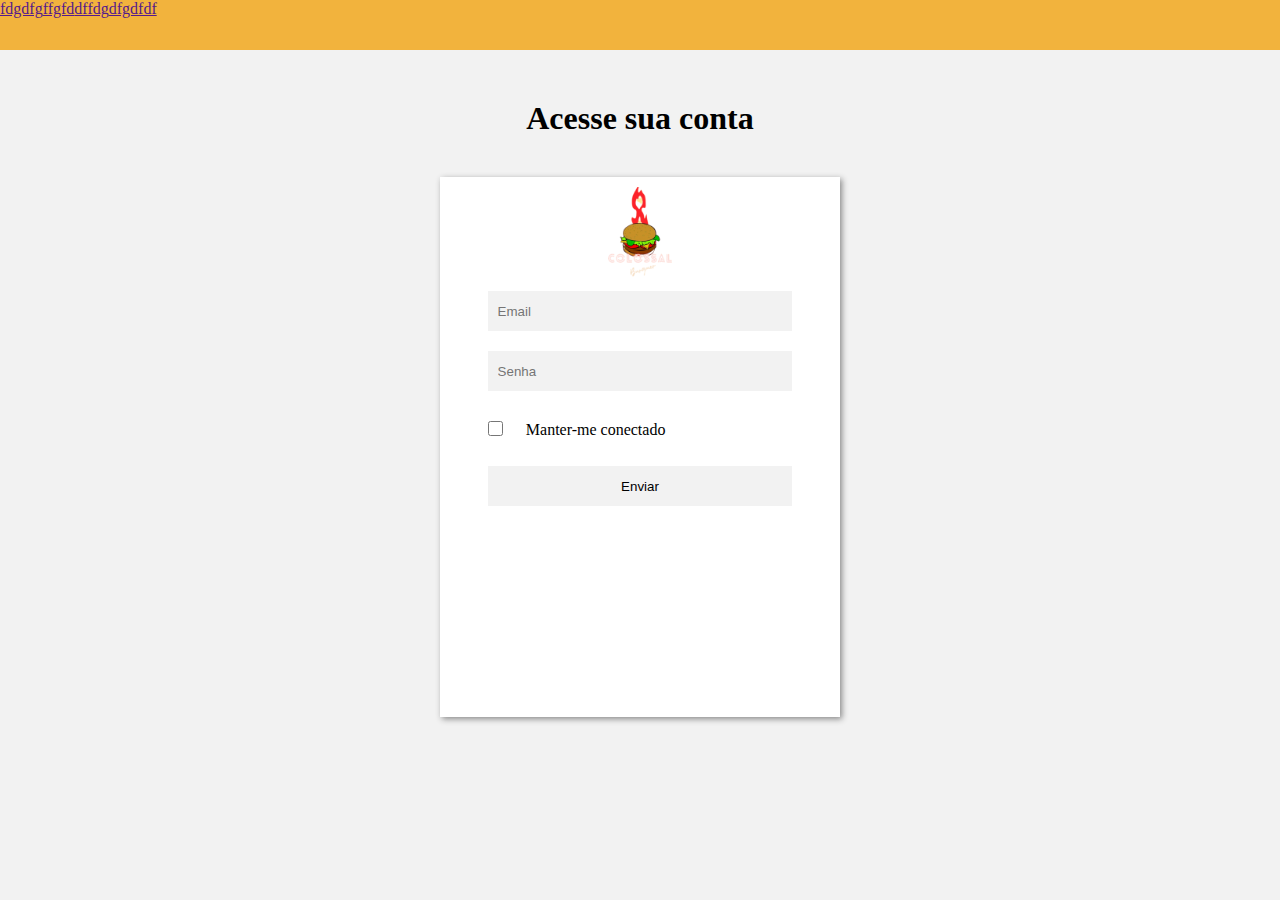
==== login/index.html @ 21d7264c "Estruturando projeto" ====
<!DOCTYPE html>
<html lang="pt-br">
    <head>
        <meta charset="UTF-8">
        <meta http-equiv="X-UA-Compatible" content="IE=edge">
        <meta name="viewport" content="width=device-width, initial-scale=1.0">
        <link rel="stylesheet" href="style.css">
        <script type="text/javascript" src="script.js"></script>
        <title>Tela de Login</title>
    </head>
    <body>
    <main class="container">
        <header>
            <nav>
                <ul id="menu">
                    <li><a href="">fdgdfg</a></li>
                    <li><a href="">ffgfd</a></li>
                    <li><a href="">dffdg</a></li>
                    <li><a href="">dfgdfdf</a></li>
                </ul>
            </nav>
        </header>
            <h1>Acesse sua conta</h1>
        <div id="formulario">
            <form method="POST">
                <div>
                    <img src="./icone.jpg.png" alt="">
                </div>
                <div class="inputs">
                    <input type="email" name="email" placeholder="Email" required>
                </div>
                <div class="inputs">
                    <input type="password" name="senha" placeholder="Senha" required>
                </div>
                <div id="checkbox">
                     <input type="checkbox" id="manter" name="manter" value="conectado" required>
                     <label for="">Manter-me conectado</label>
                </div>
                <div class="inputs">
                    <input id="botao" type="submit" name="enviar" value="Enviar">
                </div>
            </form>
        </div>
        
    </main>
    </body>
</html>
---- login/style.css ----
*{
    margin: 0;
    padding: 0;
    box-sizing: border-box;
}
body{
    background-color: #F2F2F2;
}
main{
    text-align: center;
}
#menu{
    background-color: #F2B33D;
    display: flex;
    height: 50px;
    list-style: none;
}
h1{
    margin-top: 50px;
}
#formulario{
    margin-top: 30px;
    padding: 10px;
}
form{
    box-shadow: 2px 2px 6px #888;
    margin: 0 auto;
    max-width: 400px;
    background-color: white;
    height: 60vh;
    padding: 10px;
    
}
.inputs{
    text-align: center;
    height: 40px;
}
input{
    height: 40px;
    width: 80%;
    margin-bottom: 30px;
    border: none;
    outline:none;
    background-color: #F2F2F2;
    padding: 0.6rem;
}
input[type=password]{
    margin-top: 20px;
}
#checkbox{
    display: flex;
    margin-top: 50px;
    width: 80%;
}
#manter{
    width: 20%;
    height: 15px;
    margin-left: 15px;
}
#botao{
    cursor: pointer;
    transition: all ease 0.5s;
}
#botao:hover{
    background-color: #F2B33D;
}
img{
    width: 100px;
}
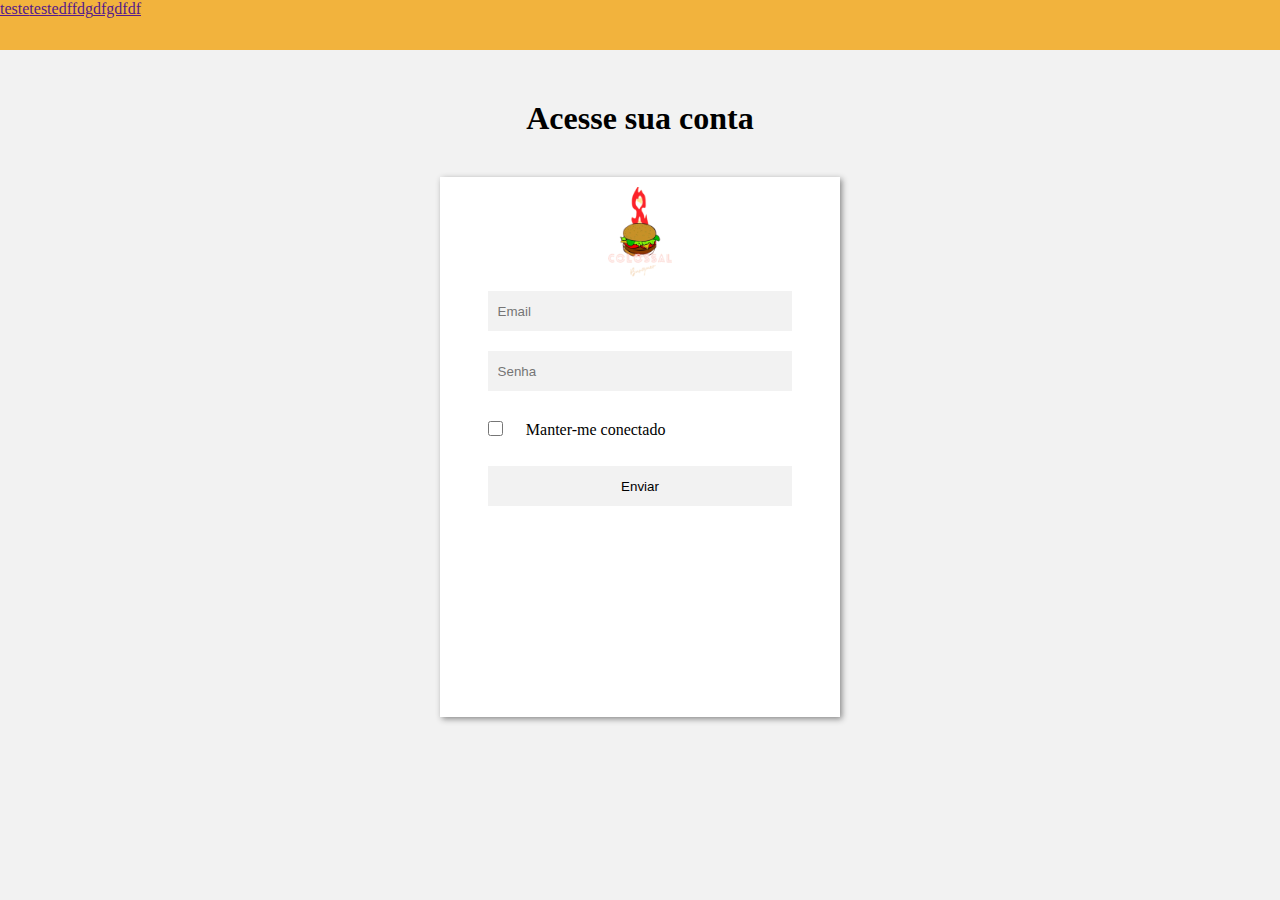
==== commit c3171d8f: "Teste no html" ====
--- a/login/index.html
+++ b/login/index.html
@@ -13,8 +13,8 @@
         <header>
             <nav>
                 <ul id="menu">
-                    <li><a href="">fdgdfg</a></li>
-                    <li><a href="">ffgfd</a></li>
+                    <li><a href="">teste</a></li>
+                    <li><a href="">teste</a></li>
                     <li><a href="">dffdg</a></li>
                     <li><a href="">dfgdfdf</a></li>
                 </ul>
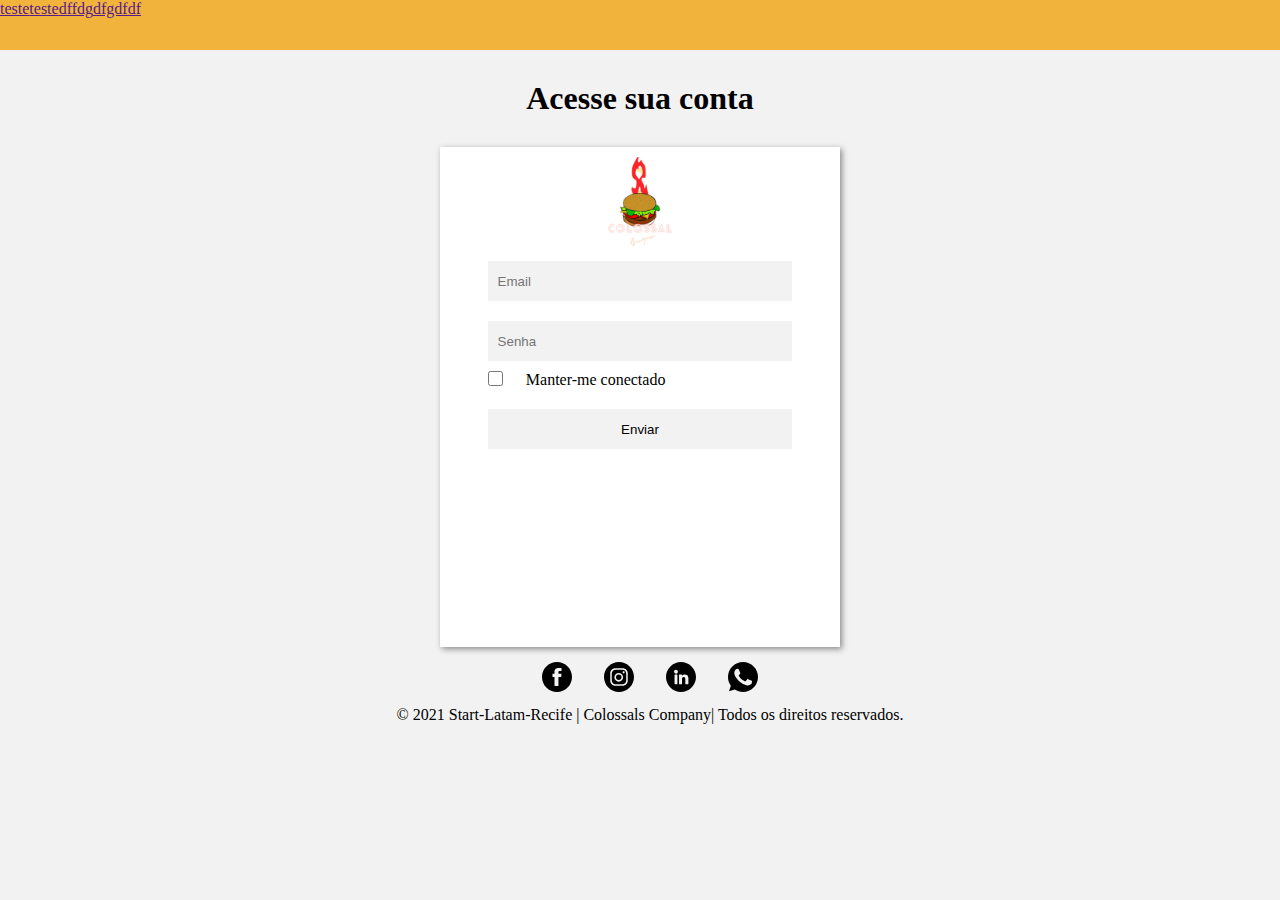
==== commit fe9404ea: "atualizei html, css e a responsividade" ====
--- a/login/index.html
+++ b/login/index.html
@@ -33,13 +33,26 @@
                     <input type="password" name="senha" placeholder="Senha" required>
                 </div>
                 <div id="checkbox">
-                     <input type="checkbox" id="manter" name="manter" value="conectado" required>
+                     <input type="checkbox" id="manter" name="manter" value="conectado">
                      <label for="">Manter-me conectado</label>
                 </div>
                 <div class="inputs">
                     <input id="botao" type="submit" name="enviar" value="Enviar">
                 </div>
             </form>
+            <footer>
+                <div id="container-footer">
+                    <a href=""><img src="./img/icon-facebook.svg" alt=""></a>
+                    <a href=""><img src="./img/icon-instagram.svg" alt=""></a>
+                    <a href=""><img src="./img/icon-linkedin.svg" alt=""></a>
+                    <a href=""><img src="./img/icon-wpp.svg" alt=""></a>
+          
+                </div>
+                <div id="container-footer2">
+                <p>© 2021 Start-Latam-Recife | Colossals Company|  Todos os direitos reservados.</p>
+            </div>
+          
+            </footer>
         </div>
         
     </main>
--- a/login/style.css
+++ b/login/style.css
@@ -3,67 +3,127 @@
     padding: 0;
     box-sizing: border-box;
 }
+
 body{
     background-color: #F2F2F2;
 }
+
 main{
     text-align: center;
+    min-width: 300px;
 }
+
 #menu{
     background-color: #F2B33D;
     display: flex;
     height: 50px;
     list-style: none;
 }
+
 h1{
-    margin-top: 50px;
+    margin-top: 30px;
 }
+
+img{
+    width: 100px;
+}
+
 #formulario{
-    margin-top: 30px;
+    margin-top: 20px;
     padding: 10px;
 }
+
 form{
     box-shadow: 2px 2px 6px #888;
     margin: 0 auto;
     max-width: 400px;
+    max-height: 500px;
     background-color: white;
     height: 60vh;
     padding: 10px;
     
 }
+
 .inputs{
     text-align: center;
     height: 40px;
 }
+
 input{
     height: 40px;
     width: 80%;
-    margin-bottom: 30px;
+    
     border: none;
     outline:none;
     background-color: #F2F2F2;
     padding: 0.6rem;
 }
+
 input[type=password]{
     margin-top: 20px;
 }
+
 #checkbox{
     display: flex;
-    margin-top: 50px;
+    margin-left: 15px;
+    margin-top: 30px;
     width: 80%;
 }
+
 #manter{
     width: 20%;
     height: 15px;
-    margin-left: 15px;
 }
+
 #botao{
     cursor: pointer;
     transition: all ease 0.5s;
+    margin-top: 20px;
 }
+
 #botao:hover{
     background-color: #F2B33D;
 }
-img{
-    width: 100px;
+
+#container-footer{
+    padding-top: 5px;
+    display: flex;
+    width: auto;
+    gap: 2rem;
+    margin: 0 auto;
+
+    
 }
+
+#container-footer2{
+    margin-top: 10px;
+}
+
+#container-footer a img{
+    transition: all .3s ease;
+    width: 30px;
+}
+
+#container-footer a img:hover{
+    transform: scale(1.3);
+}
+
+hr{
+    width: 80%;
+    margin: 0 auto;
+    box-shadow: -2px -2px 3px rgb(211, 206, 206);
+    margin-bottom: 10px;
+    margin-top: 10px;
+    
+}
+footer{
+    display: flex;
+    flex-direction: column;
+    align-items: center;
+    bottom: 0;
+    width: 100%;
+    height: 80px;
+    margin: 10px;
+}
+
+
